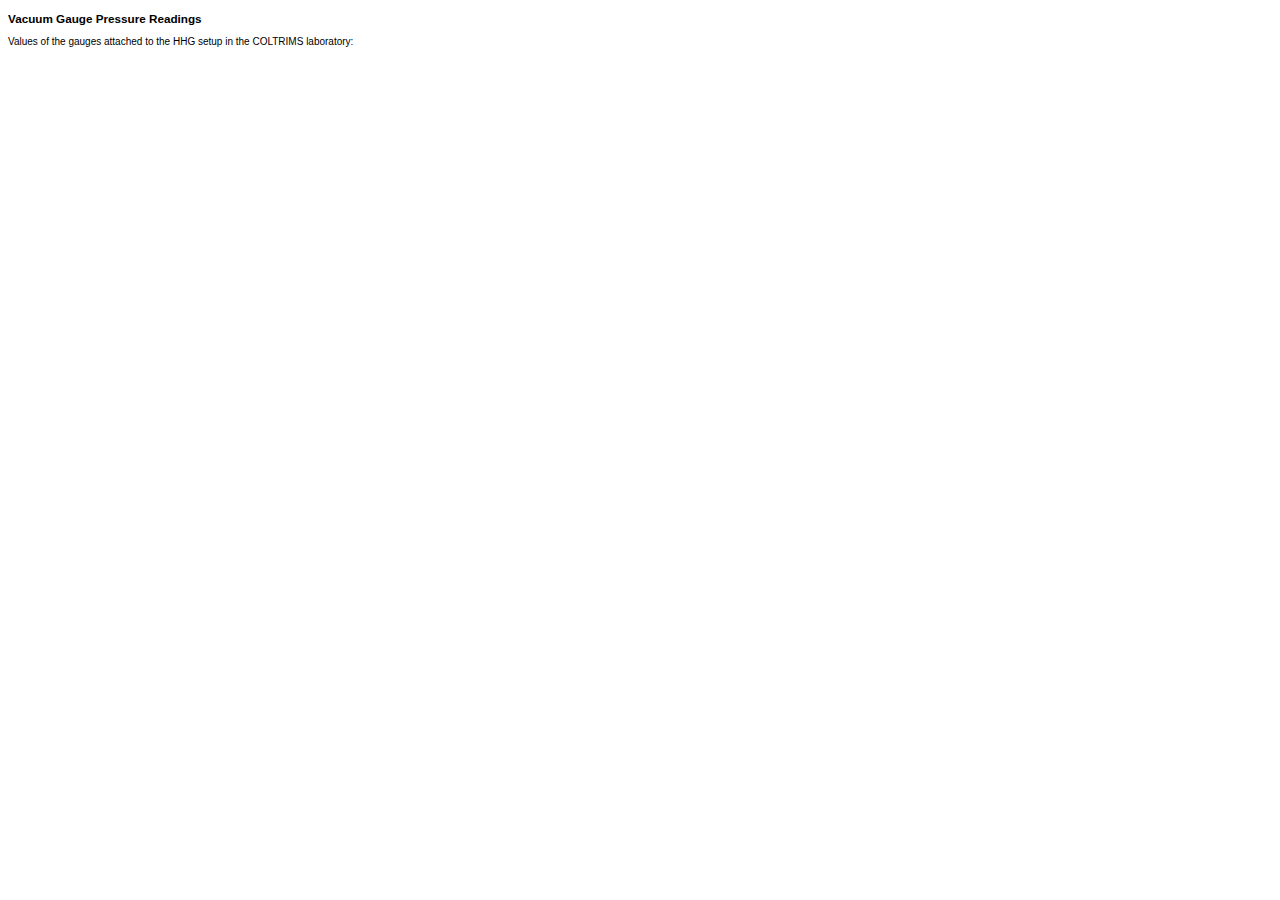
==== web_resources/history.html @ cb350e7f "restructuring" ====
<!DOCTYPE html>
<head>
<meta charset="utf-8">
<style>

body {
  font: 10px sans-serif;
}

.axis path,
.axis line {
  fill: none;
  stroke: #EEE;
  shape-rendering: crispEdges;
  stroke-width: 0.5px
}

.line {
  fill: none;
  stroke: steelblue;
  stroke-width: 1.5px;
}

.axis {
  shape-rendering: crispEdges;
}
.x.axis line {
  stroke: #DDD;
}
.x.axis .minor {
  stroke-opacity: .5;
}

#chart {
  width: 90%;
  height: 100%;
}

</style>
<title>Long Term Pressure</title>
</head>
<body>
<div id='content'>
    <h3>Vacuum Gauge Pressure Readings</h3>
    <p>Values of the gauges attached to the HHG setup in the COLTRIMS laboratory:</p>
    <div id="chart"></div>
</div>
<script src="static/d3.v3.js"></script>
<script>

var margin = {top: 20, right: 80, bottom: 30, left: 50},
    width = 1280 - margin.left - margin.right,
    height = 600 - margin.top - margin.bottom;

var x = d3.time.scale()
    .range([0, width]);

var y = d3.scale.log()
    .range([height, 0]);

var color = d3.scale.category10();

var xAxis = d3.svg.axis()
    .scale(x)
    .tickSize(-height)
    .orient("bottom");

var yAxis = d3.svg.axis()
    .scale(y)
    .tickSize(-width)
    .orient("left");

var line = d3.svg.line()
    //.interpolate("basis")
    .x(function(d) { return x(d.date); })
    .y(function(d) { return y(d.pressure); })
    .defined(
        function(d) {
            return !isNaN(d.pressure) && (d.pressure > 0.0) && (d.pressure != null);
        }
    )
    ;

var svg = d3.select("#chart").append("svg")
    .attr("width", width + margin.left + margin.right)
    .attr("height", height + margin.top + margin.bottom)
  .append("g")
    .attr("transform", "translate(" + margin.left + "," + margin.top + ")");

d3.csv("http://messgeraet01.atom.uni-frankfurt.de:8080/api/pressure_history_csv?lines=1000&fast", function(error, data) {
  color.domain(d3.keys(data[0]).filter(function(key) { return (key !== "Seconds") && (key != " "); }));

  data.forEach(function(d) {
    d.Seconds = new Date(d.Seconds * 1000);
  });

  // Thin out / Slice the data so that we don't crash our Browser
  /*for(var i = 0; i < data.length; i++) {
    data.splice(i+1,Math.round(data.length/1000));
  }*/

  var cities = color.domain().map(function(name) {
    return {
      name: name,
      values: data.map(function(d) {
        var val = +d[name];
        //if (isNaN(val)) val = null;
        if (val == 0) val = null;
        return {date: d.Seconds, pressure: val};
      })
    };
  });

  x.domain(d3.extent(data, function(d) { return d.Seconds; }));

  y.domain([
    d3.min(cities, function(c) { return d3.min(c.values, function(v) { return v.pressure; }); }),
    d3.max(cities, function(c) { return d3.max(c.values, function(v) { return v.pressure; }); })
  ]);

  svg.append("g")
      .attr("class", "x axis")
      .attr("transform", "translate(0," + height + ")")
      .call(xAxis);

  svg.append("g")
      .attr("class", "y axis")
      .call(yAxis)
      .append("text")
      .attr("transform", "rotate(-90)")
      .attr("y", 10)
      .attr("x", -180)
      .attr("dy", ".71em")
      .style("text-anchor", "end")
      .text("Pressure (mbar)");

  var city = svg.selectAll(".city")
      .data(cities)
      .enter().append("g")
      .attr("class", "city");

  city.append("path")
      .attr("class", "line")
      .attr("d", function(d) { return line(d.values); })
      .style("stroke", function(d) { return color(d.name); });

  city.append("text")
      .datum(function(d) { return {name: d.name, value: d.values[d.values.length - 1]}; })
      .attr("transform", function(d) { return "translate(" + x(d.value.date) + "," + y(d.value.pressure) + ")"; })
      .attr("x", 3)
      .attr("dy", ".35em")
      .text(function(d) { return d.name; });
});

</script>
</body>
</html>
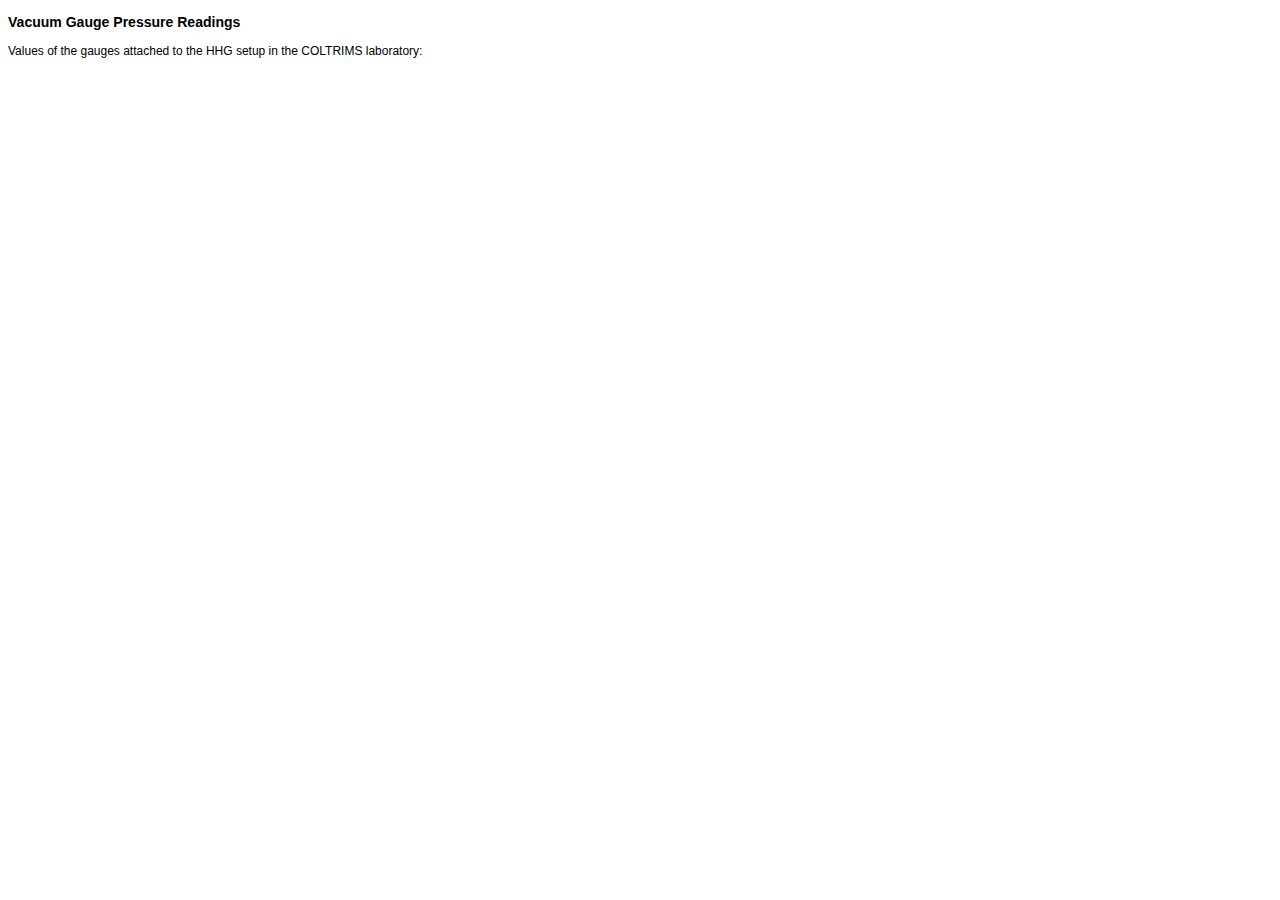
==== commit 8765d625: "Hint where this D3 code came from" ====
--- a/web_resources/history.html
+++ b/web_resources/history.html
@@ -1,10 +1,11 @@
 <!DOCTYPE html>
+<!-- The code on this page is roughly based on the D3 example on http://bl.ocks.org/3884955 -->
 <head>
 <meta charset="utf-8">
 <style>
 
 body {
-  font: 10px sans-serif;
+  font: 12px sans-serif;
 }
 
 .axis path,
@@ -12,7 +13,7 @@
   fill: none;
   stroke: #EEE;
   shape-rendering: crispEdges;
-  stroke-width: 0.5px
+  stroke-width: 1px
 }
 
 .line {
@@ -32,6 +33,7 @@
 }
 
 #chart {
+  font: 10px sans-serif;
   width: 90%;
   height: 100%;
 }
@@ -99,7 +101,7 @@
     data.splice(i+1,Math.round(data.length/1000));
   }*/
 
-  var cities = color.domain().map(function(name) {
+  var pressures = color.domain().map(function(name) {
     return {
       name: name,
       values: data.map(function(d) {
@@ -114,8 +116,8 @@
   x.domain(d3.extent(data, function(d) { return d.Seconds; }));
 
   y.domain([
-    d3.min(cities, function(c) { return d3.min(c.values, function(v) { return v.pressure; }); }),
-    d3.max(cities, function(c) { return d3.max(c.values, function(v) { return v.pressure; }); })
+    d3.min(pressures, function(c) { return d3.min(c.values, function(v) { return v.pressure; }); }),
+    d3.max(pressures, function(c) { return d3.max(c.values, function(v) { return v.pressure; }); })
   ]);
 
   svg.append("g")
@@ -134,17 +136,17 @@
       .style("text-anchor", "end")
       .text("Pressure (mbar)");
 
-  var city = svg.selectAll(".city")
-      .data(cities)
+  var pressure = svg.selectAll(".pressure")
+      .data(pressures)
       .enter().append("g")
-      .attr("class", "city");
+      .attr("class", "pressure");
 
-  city.append("path")
+  pressure.append("path")
       .attr("class", "line")
       .attr("d", function(d) { return line(d.values); })
       .style("stroke", function(d) { return color(d.name); });
 
-  city.append("text")
+  pressure.append("text")
       .datum(function(d) { return {name: d.name, value: d.values[d.values.length - 1]}; })
       .attr("transform", function(d) { return "translate(" + x(d.value.date) + "," + y(d.value.pressure) + ")"; })
       .attr("x", 3)
